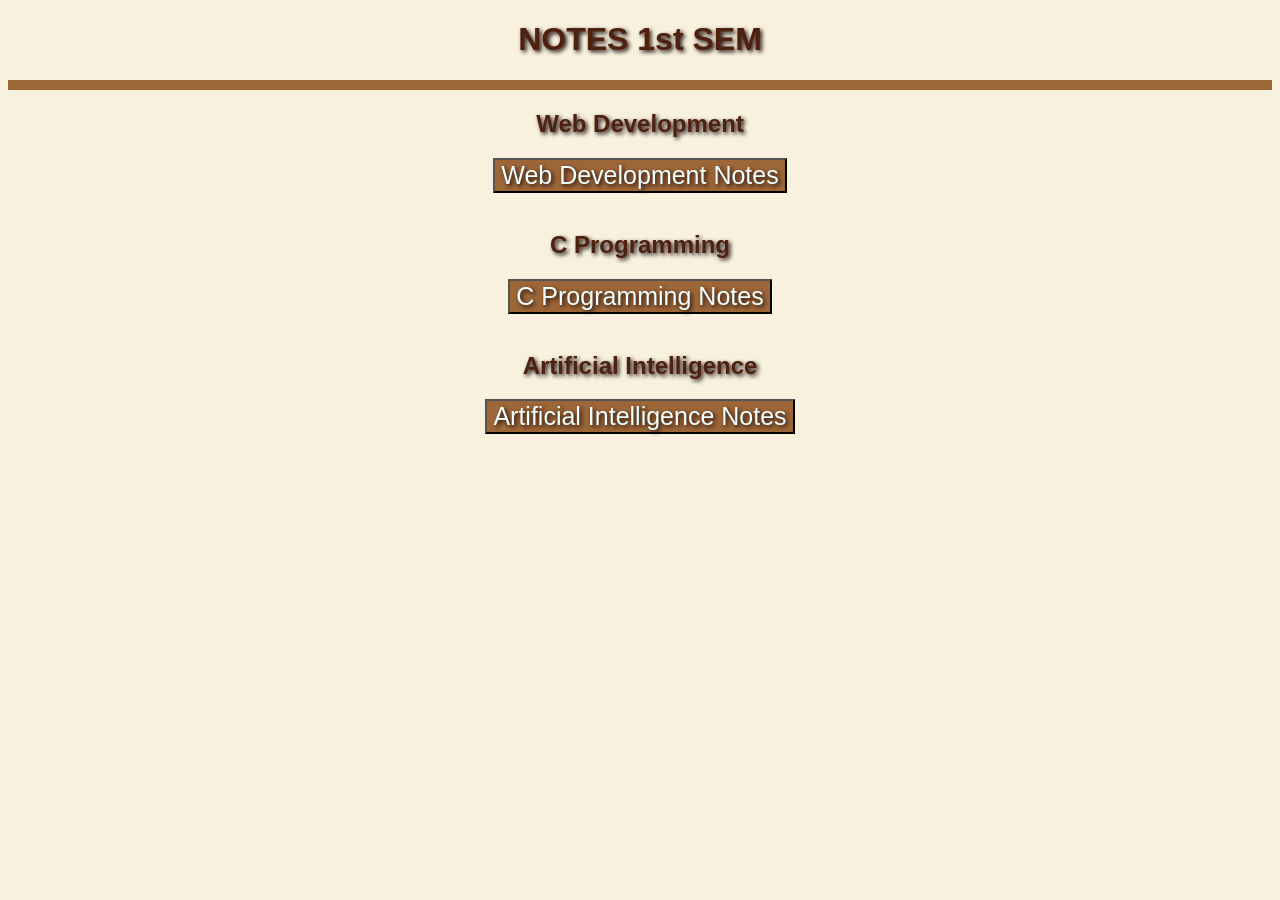
==== index.html @ 9e7cc6ab "Add files via upload" ====
<!Doctype html>
<html>
<head>
    <meta charset="UTF-8">
    <meta name="viewport" content="width=device-width, initial-scale=1.0">
    <title>Notes of 1st sem</title>
    <link rel="stylesheet" href="style.css">
</head>
<body>
    <header>
        <h1>NOTES 1st SEM</h1>
    </header>
    <hr>
    <h2>Web Development</h2>
    <a href="C:\Notes 1st-sem\WD.html" target="_self">
    <button class="button">Web Development Notes</button>
    </a>
    <br>
    <h2>C Programming</h2>
    <a href="C:\Notes 1st-sem\C-notes.html" target="_self">
        <button class="button">C Programming Notes</button>
    </a>
    <br>
    <h2>Artificial Intelligence</h2>
    <a href="C:\Notes 1st-sem\AI-notes.html" target="_self">
        <button class="button">Artificial Intelligence Notes</button>
    </a>
</body>
</html>
---- style.css ----
h1,h2{
    color:#4E220F;
    text-align:center;
    text-shadow: 2px 2px 4px #1a0909;
    font-family:Verdana, Geneva, Tahoma, sans-serif;
}
body{
    background-color:#F7F1DE;
    font-family:Verdana, Geneva, Tahoma, sans-serif;
}
.button{
    background-color:#9D6638;
    color:azure;
    text-align:center;
    text-shadow: 2px 2px 4px #1a0909;
    font-family:Verdana, Geneva, Tahoma, sans-serif;
    font-size:25px;
    display:block;
    margin: 0 auto;
    text-decoration:none;
    cursor:pointer;
}
a{
    text-decoration:none;
}
p{
    color:#9D6638;
    text-align:center;
    text-decoration:none;
    font-family:Verdana, Geneva, Tahoma, sans-serif;
    font-size:25px;
}
hr{
    border: 5px solid #9D6638;
    margin: 20px 0;
}
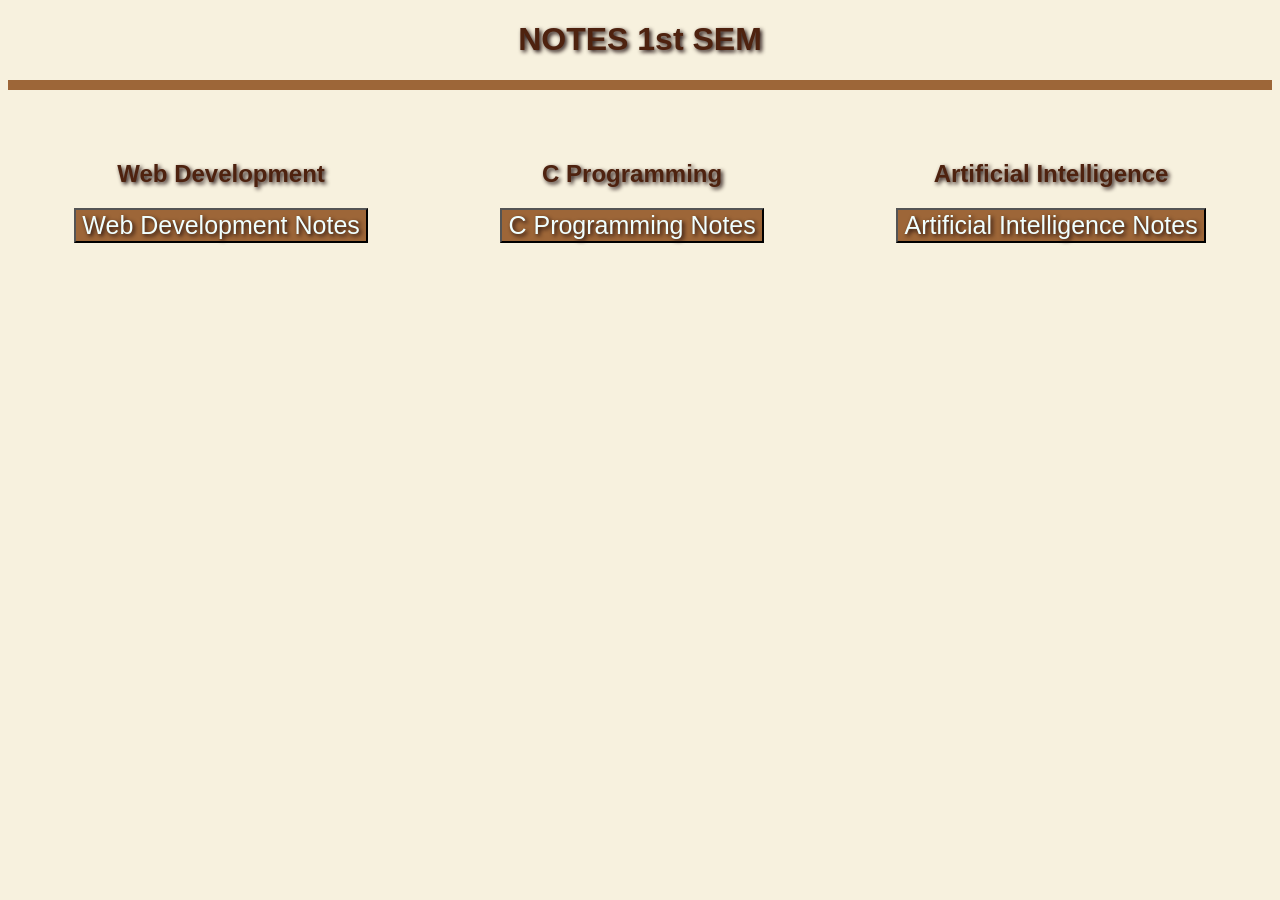
==== commit 5599a6c7: "home page changes changes button and added display property" ====
--- a/index.html
+++ b/index.html
@@ -11,19 +11,25 @@
         <h1>NOTES 1st SEM</h1>
     </header>
     <hr>
-    <h2>Web Development</h2>
-    <a href="C:\Notes 1st-sem\WD.html" target="_self">
+    <div class="container">
+      <div class="container-item">
+        <h2>Web Development</h2>
+    <a href="WD.html" target="_self">
     <button class="button">Web Development Notes</button>
     </a>
-    <br>
-    <h2>C Programming</h2>
-    <a href="C:\Notes 1st-sem\C-notes.html" target="_self">
-        <button class="button">C Programming Notes</button>
-    </a>
-    <br>
-    <h2>Artificial Intelligence</h2>
-    <a href="C:\Notes 1st-sem\AI-notes.html" target="_self">
+    </div>
+    <div class="container-item">
+        <h2>C Programming</h2>
+        <a href="C-notes.html" target="_self">
+            <button class="button">C Programming Notes</button>
+        </a>
+    </div>
+    <div class="container-item">
+        <h2>Artificial Intelligence</h2>
+    <a href="AI-notes.html" target="_self">
         <button class="button">Artificial Intelligence Notes</button>
     </a>
+    </div>
+    </div>
 </body>
-</html>+</html>
--- a/style.css
+++ b/style.css
@@ -33,4 +33,19 @@
 hr{
     border: 5px solid #9D6638;
     margin: 20px 0;
+}
+.container{
+    padding-top:30px;
+    text-align:center;
+    height:auto;
+    width:100%;
+    display:flex;
+    flex-direction:row;
+    justify-content:space-around;
+    align-items:center;
+
+}
+.container-item{
+    self-align:center;
+    height:250px;
 }
